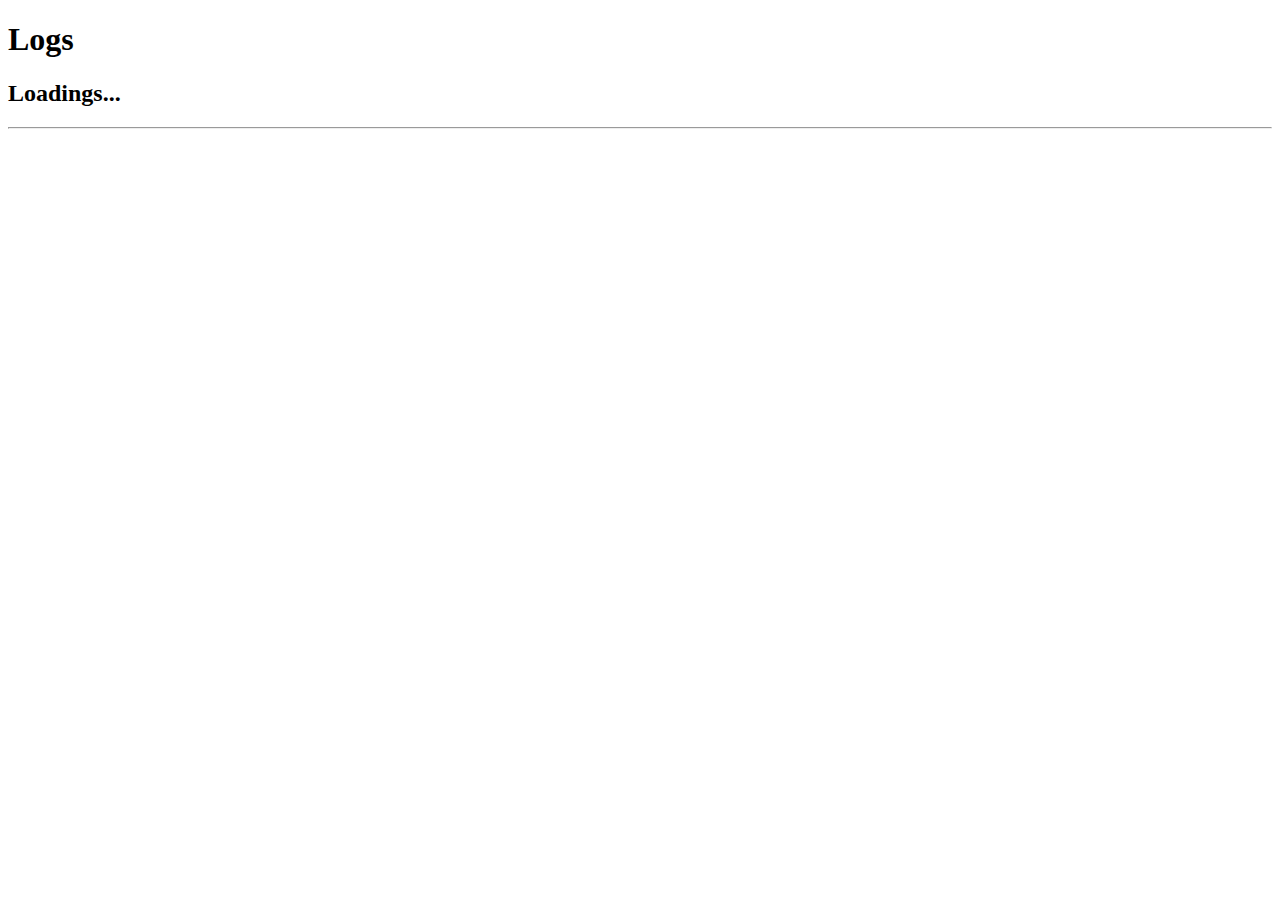
==== logs.html @ dc1f3f24 "logs: fix double JSON encoding" ====
<!DOCTYPE html>
<html>
<head>
  <meta charset="UTF-8" />
  <link rel="icon" href="data:image/svg+xml,<svg xmlns=%22http://www.w3.org/2000/svg%22 viewBox=%220 0 100 100%22><text y=%22.9em%22 font-size=%2290%22>💾</text></svg>">
  <meta http-equiv="X-UA-Compatible" content="IE=edge" />
  <meta name="viewport" content="width=device-width, initial-scale=1" />

  <title>Starter Logs</title>
  <meta property="og:title" content="Starter" />
  <meta property="og:locale" content="en_US" />
  <meta name="description" content="Logs of Progress" />
  <meta property="og:description" content="Logs of Progress" />
  <link rel="canonical" href="https://nan-academy.github.io/starter/logs" />
  <meta property="og:url" content="https://nan-academy.github.io/starter/logs" />
  <meta property="og:site_name" content="starter" />
  <meta name="twitter:card" content="summary" />
  <meta property="twitter:title" content="Init" />
  <script type="application/ld+json">
      { "@type": "WebPage", "url": "https://nan-academy.github.io/starter/logs", "headline": "Starter Logs", "description": "Logs of Progress", "@context": "https://schema.org" }
  </script>
  <style id="root-style">
  </style>
</head>
<body>
<h1>Logs</h1>
<h2 id="name-">Loadings...</h2>
<hr>
<script type="module">
const cache = {
  get: (k, v) => localStorage[`starter@${k}`] || cache.set(k, v),
  set: (k, v) => v == null
    ? localStorage.removeItem(`starter@${k}`)
    : (localStorage[`starter@${k}`] = v)
}

fetch(`https://nan.oct.ovh:8443/starter-progress?q=${cache.get('session')}`)
  .then(async res => {
    const logs = await res.text()
    console.log(logs)
  })

/*

TODO:
- move title numbers if window is too small
*/
</script>
</body>
</html>
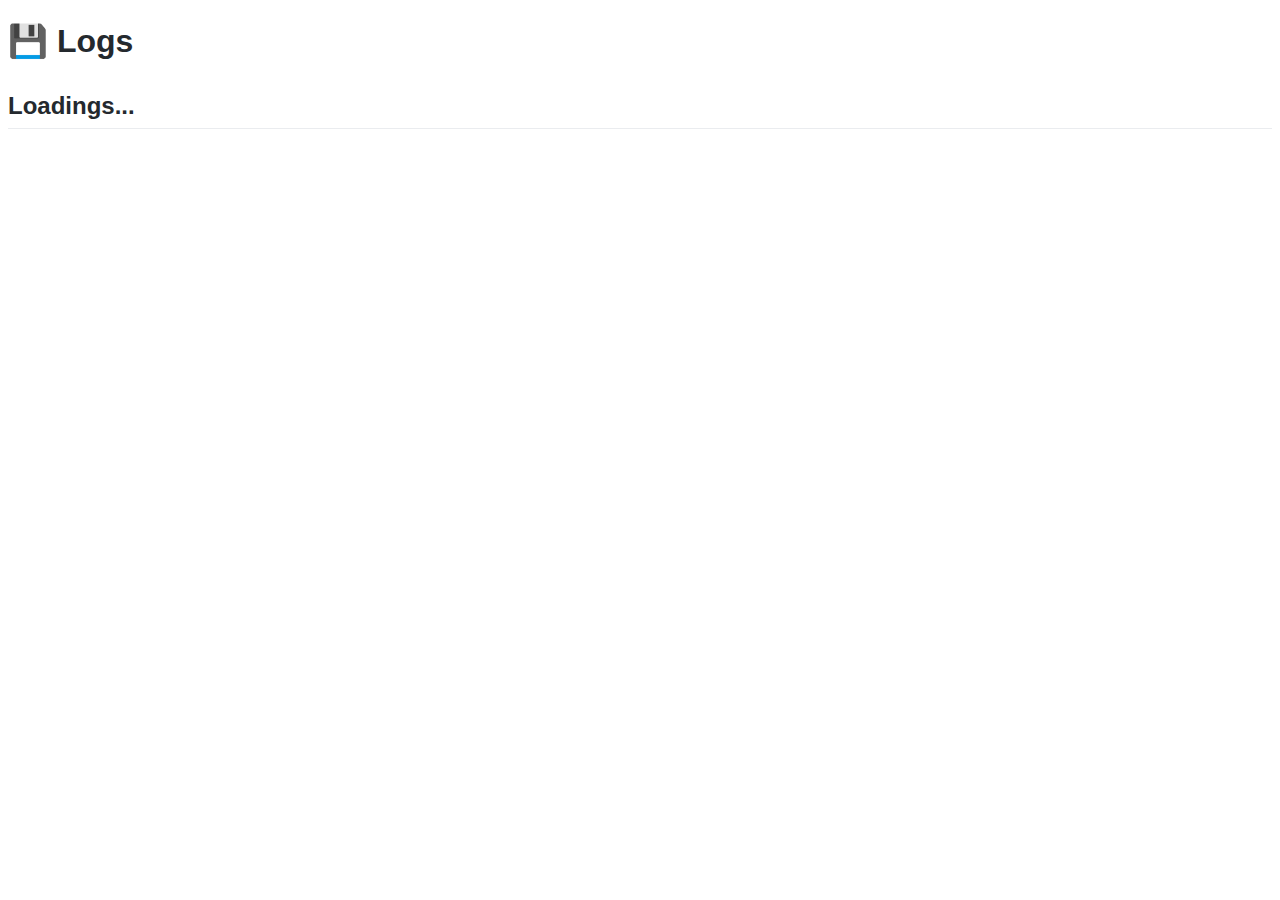
==== commit bd00d237: "logs: add listing of sessions" ====
--- a/logs.html
+++ b/logs.html
@@ -20,12 +20,41 @@
       { "@type": "WebPage", "url": "https://nan-academy.github.io/starter/logs", "headline": "Starter Logs", "description": "Logs of Progress", "@context": "https://schema.org" }
   </script>
   <style id="root-style">
+body {
+  font-family: -apple-system,BlinkMacSystemFont,"Segoe UI",Helvetica,Arial,sans-serif,"Apple Color Emoji","Segoe UI Emoji","Segoe UI Symbol";
+  font-size: 16px;
+  line-height: 1.5;
+  word-wrap: break-word;
+  color: #24292e;
+}
+
+h1, h2 {
+  padding-bottom: 0.3em;
+  font-size: 2em;
+  margin-bottom: 16px;
+  font-weight: 600;
+  line-height: 1.25;
+}
+
+h2 i { color: #aaa }
+h2 {
+  font-size: 1.5em;
+  border-bottom: 1px solid #eaecef;
+}
+
+h3 {
+  display: flex;
+  justify-content: space-between;
+}
+
   </style>
+
 </head>
 <body>
-<h1>Logs</h1>
+<h1>💾 Logs</h1>
 <h2 id="name-">Loadings...</h2>
-<hr>
+<section>
+</section>
 <script type="module">
 const cache = {
   get: (k, v) => localStorage[`starter@${k}`] || cache.set(k, v),
@@ -34,17 +63,140 @@
     : (localStorage[`starter@${k}`] = v)
 }
 
-fetch(`https://nan.oct.ovh:8443/starter-progress?q=${cache.get('session')}`)
-  .then(async res => {
-    const logs = await res.text()
-    console.log(logs)
+const splitAt = (str, char) => {
+  const index = str.indexOf(char)
+  return index < 0 ? [str] : [str.slice(0, index), str.slice(index + 1)]
+}
+
+const parseLine = line => {
+  const [time, rest] = splitAt(line, '@')
+  const [session, data] = splitAt(rest, ':')
+  const { key, code, pass } = JSON.parse(data)
+  const [quest, exercise] = key.split('/')
+  return { session, time: Number(time), quest, exercise, code, pass }
+}
+
+const total = arr => arr.reduce((a, b) => a + b, 0)
+const mean = arr => arr.length && (total(arr) / arr.length)
+// a mix median and mean
+const normalizedAverage = arr => {
+  const ordered = arr.sort((a, b) => a - b)
+
+  // get a large median range (1/4)
+  // this trim of the extremes values
+  const padding = Math.ceil(ordered.length / 4)
+  const range = ordered.slice(padding, -padding)
+
+  // compute the mean of the rest
+  return mean(range)
+}
+
+const M = 60000
+const byTime = (a, b) => a.time - b.time
+function parseLogs(logs) {
+
+  // compute normalized average attempt time
+  let prevTime = 0
+  for (const log of logs) {
+    log.elapsed = Math.min(log.time - prevTime, 90*M)
+    prevTime = log.time
+  }
+
+  const average = normalizedAverage(logs.map(log => log.elapsed))
+
+  // TODO: decouple timings computation and structure
+  //       and make a quest per quest average hestimation
+
+  // generate structure
+  prevTime = 0
+  const quests = {}
+  for (const { exercise, quest, session, ...attempt } of logs) {
+    const q = quests[quest] || (quests[quest] = {})
+    const e = q[exercise] || (q[exercise] = {
+      quest,
+      name: exercise,
+      attempts: [],
+      start: Math.max(prevTime, attempt.time - average*2),
+      active: 0,
+    })
+
+    if (e.pass) {
+      // just update final solution if exercise is already validated
+      attempt.pass && (e.code = attempt.code)
+      continue
+    }
+
+    attempt.deviation = attempt.elapsed - average
+    e.attempts.push(attempt)
+    if (attempt.pass) {
+      prevTime = e.end = attempt.time
+      e.elapsed = e.end - e.start
+      e.pass = true
+      e.code = attempt.code
+      e.active += total(e.attempts.map(a => Math.min(a.elapsed, average*1.5)))
+    }
+  }
+
+  // TODO: fetch quest, parse title and list exercise with 0 attempts
+
+  return {
+    name: getName(quests[1]['anything-to-declare'].code),
+    session: logs[0]?.session || '???',
+    quests,
+    attemptAverage: Math.round(average / 1000),
+    elapsedAverage: Math.round(normalizedAverage(Object.values(quests[1]).map(e => e.elapsed))/1000),
+    activeAverage: Math.round(normalizedAverage(Object.values(quests[1]).map(e => e.active))/1000),
+  }
+}
+
+const makeExerciseMarkup = exercise => {
+  return `<h3>${exercise.name} <b>${Math.round(exercise.active/1000)}s/<i>${exercise.attempts.length}</i></b></h3>`
+}
+
+const showSession = (strLogs) => {
+  const metrics = parseLogs(strLogs)
+  document.querySelector('h2').innerHTML = `${metrics.name} <i>${params.get('session')}<i>`
+  document.querySelector('section').innerHTML = Object.values(metrics.quests[1])
+    .sort((a, b) => a.start - b.start)
+    .map(makeExerciseMarkup)
+    .join('\n')
+
+  console.log(window.metrics = metrics)
+}
+
+const getName = code => {
+  try {
+    return eval(`${code};\nname`)
+      .slice(0, 20)
+      .replace(/[&<>'"]/g, e => `&#${e.charCodeAt(0)};`)
+  } catch {
+    return '???'
+  }
+}
+
+//*/
+
+const query = async q => {
+  const search = new URLSearchParams({ q })
+  const res = await fetch(`https://nan.oct.ovh:8443/starter-progress?${search}`)
+  const txt = await res.text()
+  return txt.trim().split('\n').map(parseLine).sort(byTime)
+}
+
+const params = new URLSearchParams(location.search)
+
+if (params.has('session')) {
+  query(`@${params.get('session')}:{`).then(showSession, console.warn) 
+} else {
+  query('"1/anything-to-declare","pass":true').then(allLogs => {
+    const uniqLogs = [...new Map(allLogs.map(l => [l.session, l])).values()]
+    document.querySelector('h2').innerHTML = `List <i>${uniqLogs.length} found<i>`
+    document.querySelector('section').innerHTML = uniqLogs
+      .map(log => `<div><a href="${location.pathname}?session=${log.session}">${log.name} <i>(${log.session})</i></a>${Math.round((Date.now() - log.time)/1000)}</div>`)
+      .join('\n')
   })
-
-/*
-
-TODO:
-- move title numbers if window is too small
-*/
+}
+
 </script>
 </body>
 </html>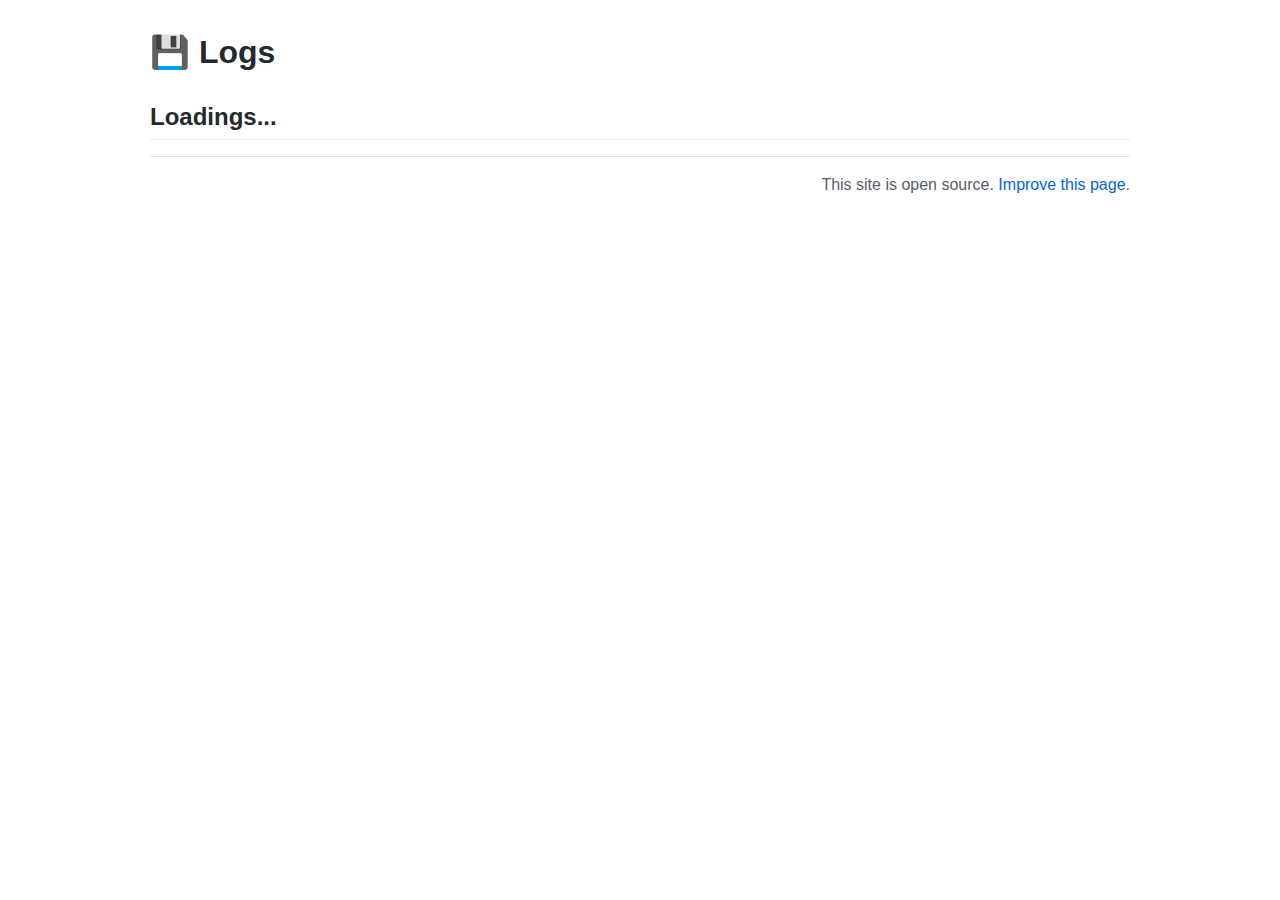
==== commit 5c3a9578: "logs: improve display and show latest code attempt" ====
--- a/logs.html
+++ b/logs.html
@@ -26,7 +26,12 @@
   line-height: 1.5;
   word-wrap: break-word;
   color: #24292e;
-}
+  padding-right: 16px;
+  padding-left: 16px;
+  margin: 32px auto;
+  max-width: 1012px;
+}
+* { box-sizing: border-box }
 
 h1, h2 {
   padding-bottom: 0.3em;
@@ -47,15 +52,36 @@
   justify-content: space-between;
 }
 
+footer {
+  text-align: right;
+  padding-top: 16px;
+  border-top: 1px #e1e4e8 solid;
+  color: #586069;
+}
+a {
+  color: #0366d6;
+  text-decoration: none;
+}
+a:hover {
+  text-decoration: underline;
+}
+a:active, a:hover {
+  outline-width: 0;
+}
+
   </style>
 
 </head>
 <body>
-<h1>💾 Logs</h1>
+<h1><a href="/logs">💾</a> Logs</h1>
 <h2 id="name-">Loadings...</h2>
 <section>
 </section>
+<footer>
+This site is open source. <a href="https://github.com/nan-academy/starter/edit/master/logs.html">Improve this page</a>.
+</footer>
 <script type="module">
+const relatime = e=>{for(let[u,a]of Object.entries({year:31536e6,month:2628e6,day:864e5,hour:36e5,minute:6e4,second:1e3})){if(Math.abs(e)>a||a===1e3){return new Intl.RelativeTimeFormat('en',{style:'narrow'}).format(~~(e/a),u)}}}
 const cache = {
   get: (k, v) => localStorage[`starter@${k}`] || cache.set(k, v),
   set: (k, v) => v == null
@@ -127,12 +153,12 @@
     }
 
     attempt.deviation = attempt.elapsed - average
+    e.code = attempt.code
     e.attempts.push(attempt)
     if (attempt.pass) {
       prevTime = e.end = attempt.time
       e.elapsed = e.end - e.start
       e.pass = true
-      e.code = attempt.code
       e.active += total(e.attempts.map(a => Math.min(a.elapsed, average*1.5)))
     }
   }
@@ -143,14 +169,20 @@
     name: getName(quests[1]['anything-to-declare'].code),
     session: logs[0]?.session || '???',
     quests,
-    attemptAverage: Math.round(average / 1000),
-    elapsedAverage: Math.round(normalizedAverage(Object.values(quests[1]).map(e => e.elapsed))/1000),
-    activeAverage: Math.round(normalizedAverage(Object.values(quests[1]).map(e => e.active))/1000),
+    attemptAverage: relatime(average),
+    elapsedAverage: relatime(normalizedAverage(Object.values(quests[1]).map(e => e.elapsed))),
+    activeAverage: relatime(normalizedAverage(Object.values(quests[1]).map(e => e.active))),
   }
 }
 
 const makeExerciseMarkup = exercise => {
-  return `<h3>${exercise.name} <b>${Math.round(exercise.active/1000)}s/<i>${exercise.attempts.length}</i></b></h3>`
+  return `
+    <h3>
+      ${exercise.name}
+      <b>${relatime(exercise.active).slice(3, -1)} / ${exercise.attempts.length}</b>
+    </h3>
+    <pre>${exercise.code}</pre>
+  `
 }
 
 const showSession = (strLogs) => {
@@ -168,7 +200,7 @@
   try {
     return eval(`${code};\nname`)
       .slice(0, 20)
-      .replace(/[&<>'"]/g, e => `&#${e.charCodeAt(0)};`)
+      .replace(/[&<>'"]/g, e => `&#${e.charCodeAt(0)};`) || '???'
   } catch {
     return '???'
   }
@@ -192,7 +224,7 @@
     const uniqLogs = [...new Map(allLogs.map(l => [l.session, l])).values()]
     document.querySelector('h2').innerHTML = `List <i>${uniqLogs.length} found<i>`
     document.querySelector('section').innerHTML = uniqLogs
-      .map(log => `<div><a href="${location.pathname}?session=${log.session}">${log.name} <i>(${log.session})</i></a>${Math.round((Date.now() - log.time)/1000)}</div>`)
+      .map(log => `<div><a href="${location.pathname}?session=${log.session}">${getName(log.code)} <em>${log.session}</em></a> <i>${relatime(log.time - Date.now())}<i></div>`)
       .join('\n')
   })
 }
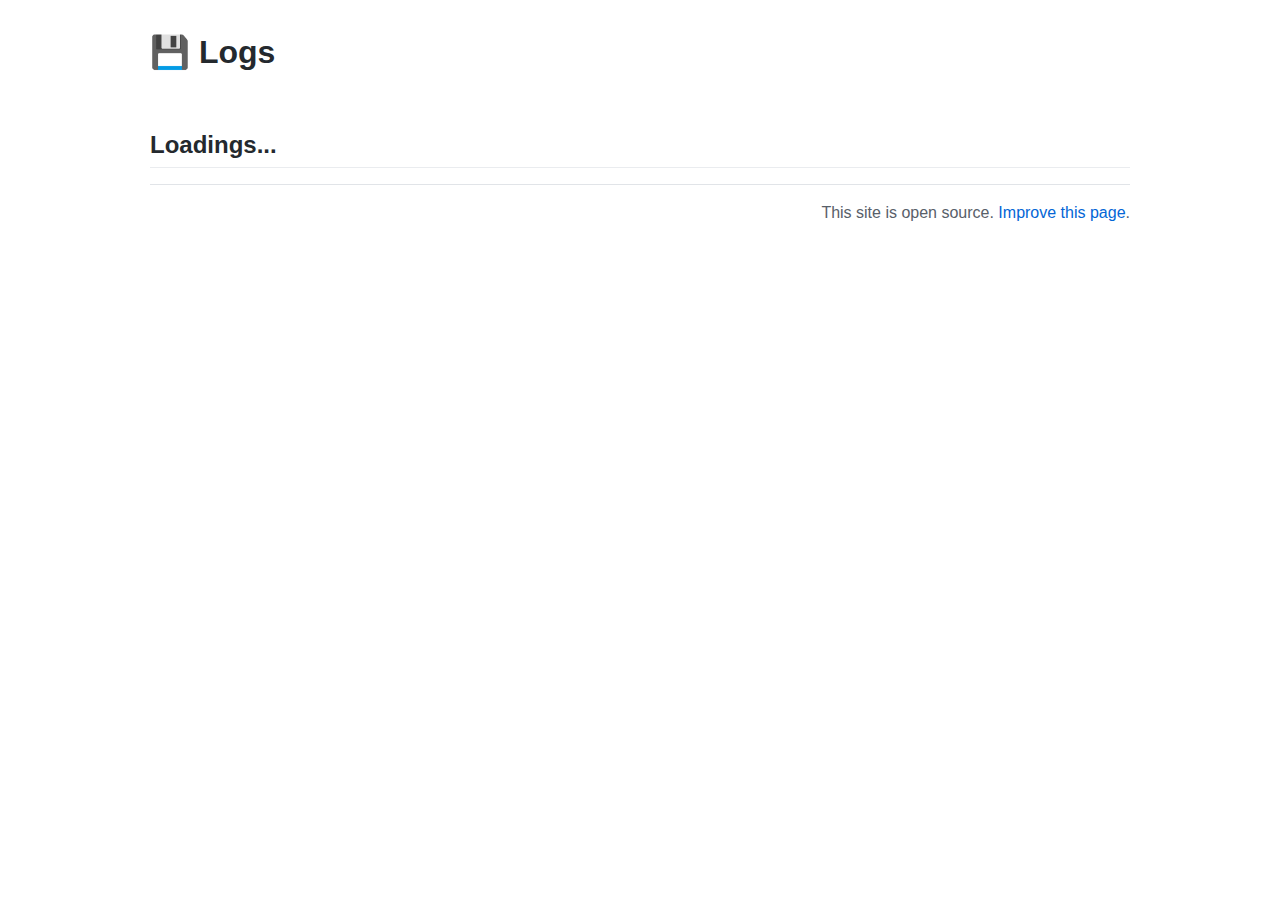
==== commit d99aa3dc: "logs: allow to scroll through attempts history" ====
--- a/logs.html
+++ b/logs.html
@@ -45,7 +45,9 @@
 h2 {
   font-size: 1.5em;
   border-bottom: 1px solid #eaecef;
-}
+  margin-top: 48px;
+}
+section h2 { margin-top: 96px }
 
 h3 {
   display: flex;
@@ -69,11 +71,26 @@
   outline-width: 0;
 }
 
+pre {
+  padding: 16px;
+  overflow: auto;
+  font-size: 85%;
+  line-height: 1.45;
+  background-color: #f6f8fa;
+  border-radius: 3px;
+  border: 1px dashed transparent;
+}
+
+pre:not(.pass) {
+  color: #bd305e;
+  border: 1px dashed #bd305e;
+}
+
   </style>
 
 </head>
 <body>
-<h1><a href="/logs">💾</a> Logs</h1>
+<h1><a href="./logs">💾</a> Logs</h1>
 <h2 id="name-">Loadings...</h2>
 <section>
 </section>
@@ -119,30 +136,24 @@
 
 const M = 60000
 const byTime = (a, b) => a.time - b.time
-function parseLogs(logs) {
+function toQuest(logs, time = 0) {
 
   // compute normalized average attempt time
-  let prevTime = 0
   for (const log of logs) {
-    log.elapsed = Math.min(log.time - prevTime, 90*M)
-    prevTime = log.time
+    log.elapsed = Math.min(log.time - time, 90*M)
+    time = log.time
   }
 
   const average = normalizedAverage(logs.map(log => log.elapsed))
 
-  // TODO: decouple timings computation and structure
-  //       and make a quest per quest average hestimation
-
   // generate structure
-  prevTime = 0
-  const quests = {}
-  for (const { exercise, quest, session, ...attempt } of logs) {
-    const q = quests[quest] || (quests[quest] = {})
-    const e = q[exercise] || (q[exercise] = {
-      quest,
+  time = 0
+  const exercises = {}
+  for (const { exercise, session, ...attempt } of logs) {
+    const e = exercises[exercise] || (exercises[exercise] = {
       name: exercise,
       attempts: [],
-      start: Math.max(prevTime, attempt.time - average*2),
+      start: Math.max(time, attempt.time - average*2),
       active: 0,
     })
 
@@ -156,44 +167,85 @@
     e.code = attempt.code
     e.attempts.push(attempt)
     if (attempt.pass) {
-      prevTime = e.end = attempt.time
+      time = e.end = attempt.time
       e.elapsed = e.end - e.start
       e.pass = true
       e.active += total(e.attempts.map(a => Math.min(a.elapsed, average*1.5)))
     }
   }
 
-  // TODO: fetch quest, parse title and list exercise with 0 attempts
-
   return {
-    name: getName(quests[1]['anything-to-declare'].code),
-    session: logs[0]?.session || '???',
-    quests,
-    attemptAverage: relatime(average),
-    elapsedAverage: relatime(normalizedAverage(Object.values(quests[1]).map(e => e.elapsed))),
-    activeAverage: relatime(normalizedAverage(Object.values(quests[1]).map(e => e.active))),
-  }
-}
-
-const makeExerciseMarkup = exercise => {
-  return `
-    <h3>
-      ${exercise.name}
-      <b>${relatime(exercise.active).slice(3, -1)} / ${exercise.attempts.length}</b>
-    </h3>
-    <pre>${exercise.code}</pre>
-  `
-}
-
+    time,
+    exercises: Object.values(exercises).sort((a, b) => a.start - b.start),
+    // name: getName(quests[1]['anything-to-declare'].code),
+    // attemptAverage: relatime(average),
+    // elapsedAverage: relatime(normalizedAverage(Object.values(quests[1]).map(e => e.elapsed))),
+    // activeAverage: relatime(normalizedAverage(Object.values(quests[1]).map(e => e.active))),
+  }
+}
+
+const makeExerciseMarkup = ({ name, active, attempts, code, pass }) => `
+  <h3>
+    ${name}
+    <b>${relatime(active).slice(3, -1)} / <span id="${name}" class="solution">${attempts.length}</span></b>
+  </h3>
+  <pre id="${name}-pre" class="${pass ? 'pass' : ''}">${code}</pre>
+`
+
+const count = n => [...Array(n+1).keys()].slice(1)
 const showSession = (strLogs) => {
-  const metrics = parseLogs(strLogs)
-  document.querySelector('h2').innerHTML = `${metrics.name} <i>${params.get('session')}<i>`
-  document.querySelector('section').innerHTML = Object.values(metrics.quests[1])
-    .sort((a, b) => a.start - b.start)
-    .map(makeExerciseMarkup)
+  const maxQuest = strLogs.reduce((max, l) => Math.max(max, l.quest), 0)
+  const quests = count(maxQuest)
+    .reduce((acc, q, i) => [
+      ...acc,
+      {
+        quest: q,
+        ...toQuest(strLogs.filter(l => l.quest == q), acc[i-1]?.time),
+      }
+    ], [])
+
+  if (!quests.length) return document.querySelector('h2').textContent = 'empty session'
+
+  const name = getName(quests[0].exercises.find(ex => ex.name === 'anything-to-declare')?.code)
+  document.querySelector('h2').innerHTML = `${name} <i>${params.get('session')}<i>`
+  document.querySelector('section').innerHTML = quests
+    .flatMap(({ quest, exercises }) => [
+      `<h2>Quest ${String(quest).padStart(2, '0')}</h2>`,
+      ...exercises.map(makeExerciseMarkup),
+    ])
     .join('\n')
 
-  console.log(window.metrics = metrics)
+  const solutions = {}
+  for (const { exercise, code, pass } of strLogs.sort((a, b) => a.time - b.time)) {
+    const s = solutions[exercise] || (solutions[exercise] = {
+      attempts: [],
+      current: 0,
+    })
+
+    s.attempts.push({ code, pass })
+    s.current = s.attempts.length - 1
+  }
+
+  function handleWeel(e) {
+    if (e.deltaX || !e.deltaY) return
+    const direction = Math.sign(e.deltaY)
+    const solution = solutions[e.target.id]
+    if (!solution) return
+    e.preventDefault()
+    const index = solution.current + direction
+    const attempt = solution.attempts[index]
+    if (!attempt) return
+    solution.current = index
+    const pre = solution.pre || (solution.pre = document.getElementById(`${e.target.id}-pre`))
+    pre.classList.toggle('pass', attempt.pass)
+    pre.textContent = attempt.code
+    e.target.textContent = index + 1
+  }
+
+  for (const node of document.getElementsByClassName('solution')) {
+    node.textContent === '1' || node.addEventListener('wheel', handleWeel)
+  }
+  console.log(window.quests = quests)
 }
 
 const getName = code => {
@@ -229,6 +281,29 @@
   })
 }
 
+/* TODO:
+
+- decouple timings computation and structure
+  and make a quest per quest average hestimation
+
+- fetch quest, parse title and list exercise with 0 attempts
+
+Relative stuff I would like to show
+- % code size compared to average
+- % time send
+- % attempts
+
+Overall info on exercises:
+- average time
+- average retries
+- maximum retries
+- maximum time
+- most average solution (the one that's closests to all the others)
+- 3 of most original ones
+- the golfer (shortest one)
+
+*/
+
 </script>
 </body>
 </html>